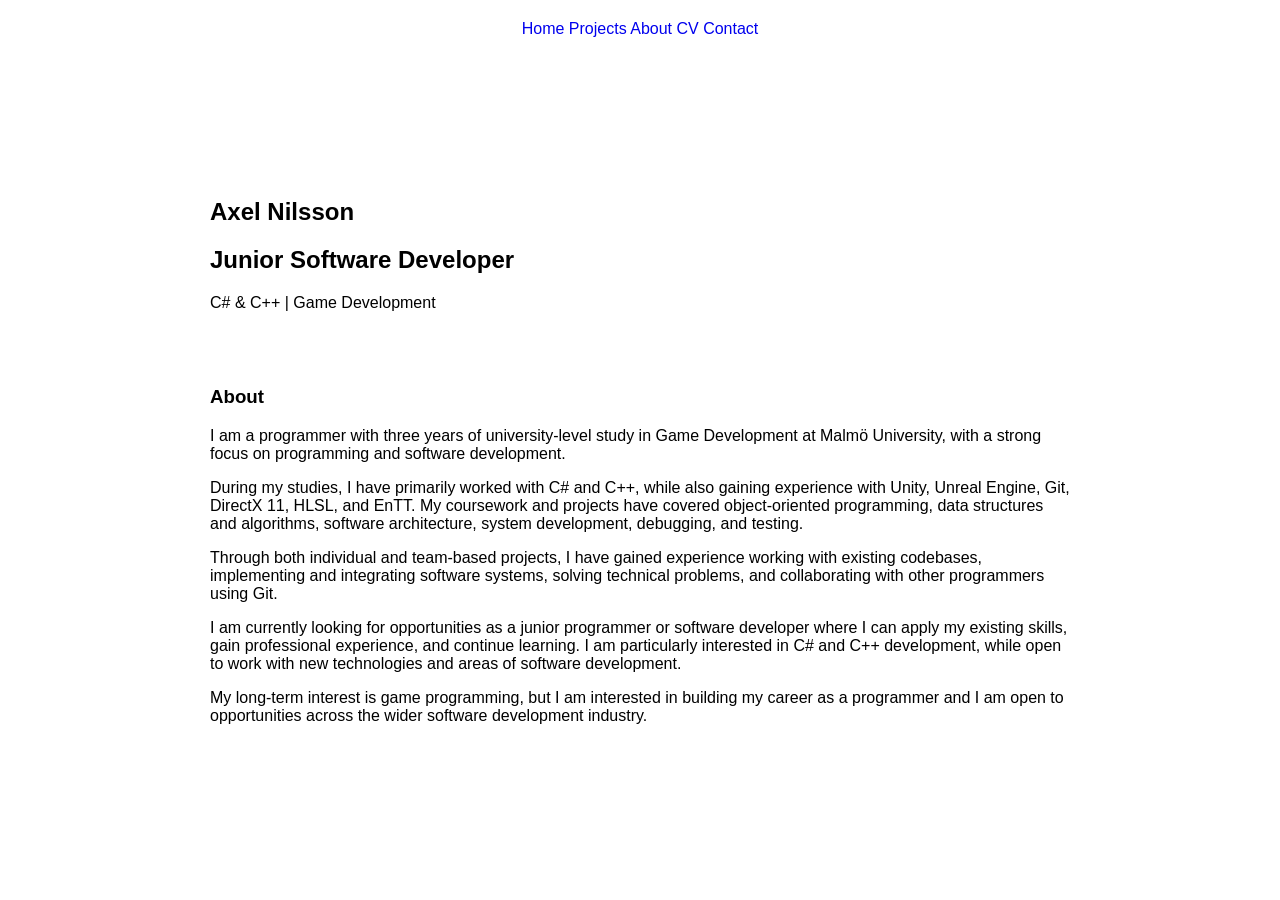
==== about.html @ 9e967c4b "Done with setup and base for most pages" ====
<!DOCTYPE html>
<html lang="eng">
    <head>
        <meta charset="UTF-8">
        <meta name="viewport" content="width=device-width, initial-scale=1.0">

        <title>Axel Nilsson | Junior Software Developer</title>
        <link rel="stylesheet" href="css/style.css">
    </head>

    <body>
        <header>
            <nav>
                <div>
                    <a href="index.html">Home</a>
                    <a href="projects.html">Projects</a>
                    <a href="about.html">About</a>
                    <a href="cv.html">CV</a>
                    <a href="contact.html">Contact</a>
                </div>
            </nav>
        </header>

        <main>
            <section class="home">
                <h1>Axel Nilsson</h1>
                <h2>Junior Software Developer</h2>

                <p>C# & C++ | Game Development</p>
            </section>
            <section class="about">
                <h3>About</h3>
                <p>
                    I am a programmer with three years of university-level study in Game Development at Malmö University, 
                    with a strong focus on programming and software development.
                </p>
                <p>
                    During my studies, I have primarily worked with C# and C++, while also gaining experience with Unity, 
                    Unreal Engine, Git, DirectX 11, HLSL, and EnTT. 
                    My coursework and projects have covered object-oriented programming, data structures and algorithms, 
                    software architecture, system development, debugging, and testing.
                </p>
                <p>
                    Through both individual and team-based projects, I have gained experience working with existing codebases, 
                    implementing and integrating software systems, solving technical problems, and collaborating with other 
                    programmers using Git.
                </p>
                <p>
                    I am currently looking for opportunities as a junior programmer or software developer 
                    where I can apply my existing skills, gain professional experience, and continue learning. 
                    I am particularly interested in C# and C++ development, while open to work with new technologies and 
                    areas of software development.
                </p>
                <p>
                    My long-term interest is game programming, but I am interested in building my career as a programmer and 
                    I am open to opportunities across the wider software development industry.
                </p>
            </section>
        </main>
    </body>
</html>
---- css/style.css ----
* {
    box-sizing: border-box;
}

body {
    margin: 0;
    font-family: Arial, sans-serif;
}

nav {
    display: flex;
    justify-content: space-between;
    padding: 20px;
    gap: 30px;
}

nav a {
    text-decoration: none;
}

header {
    display: flex;
    justify-content: center;
}

.home {
    max-width: 900px;
    margin: 100px auto;
    margin-bottom: 0px;
    padding: 20px;
}

.contact {
    max-width: 900px;
    margin: auto;
    padding: 20px;
}

.about {
    max-width: 900px;
    margin: auto;
    padding: 20px;
}
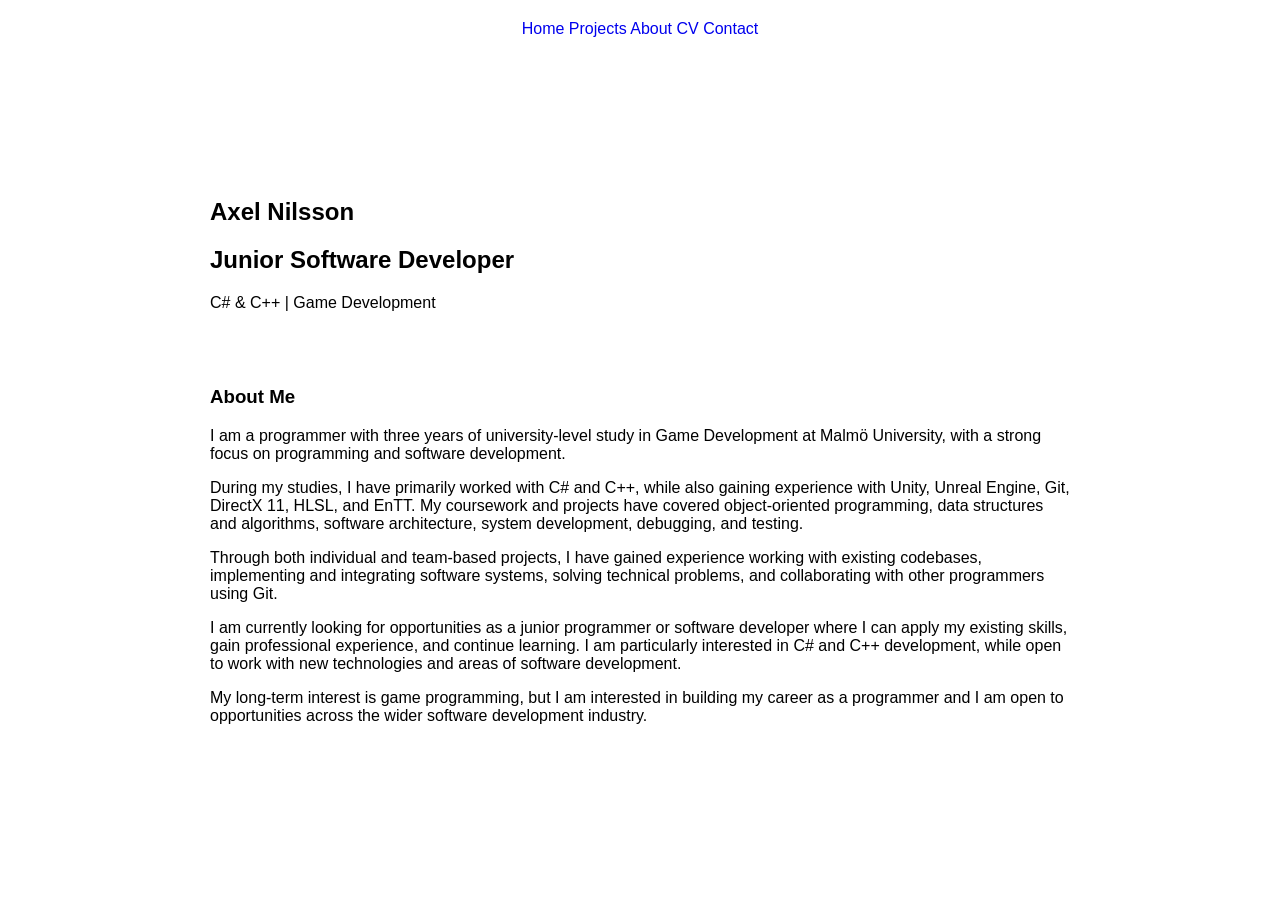
==== commit 735db41a: "Added base structure for each project page" ====
--- a/about.html
+++ b/about.html
@@ -28,8 +28,8 @@
 
                 <p>C# & C++ | Game Development</p>
             </section>
-            <section class="about">
-                <h3>About</h3>
+            <section class="mid-page">
+                <h3>About Me</h3>
                 <p>
                     I am a programmer with three years of university-level study in Game Development at Malmö University, 
                     with a strong focus on programming and software development.
--- a/css/style.css
+++ b/css/style.css
@@ -30,13 +30,7 @@
     padding: 20px;
 }
 
-.contact {
-    max-width: 900px;
-    margin: auto;
-    padding: 20px;
-}
-
-.about {
+.mid-page {
     max-width: 900px;
     margin: auto;
     padding: 20px;
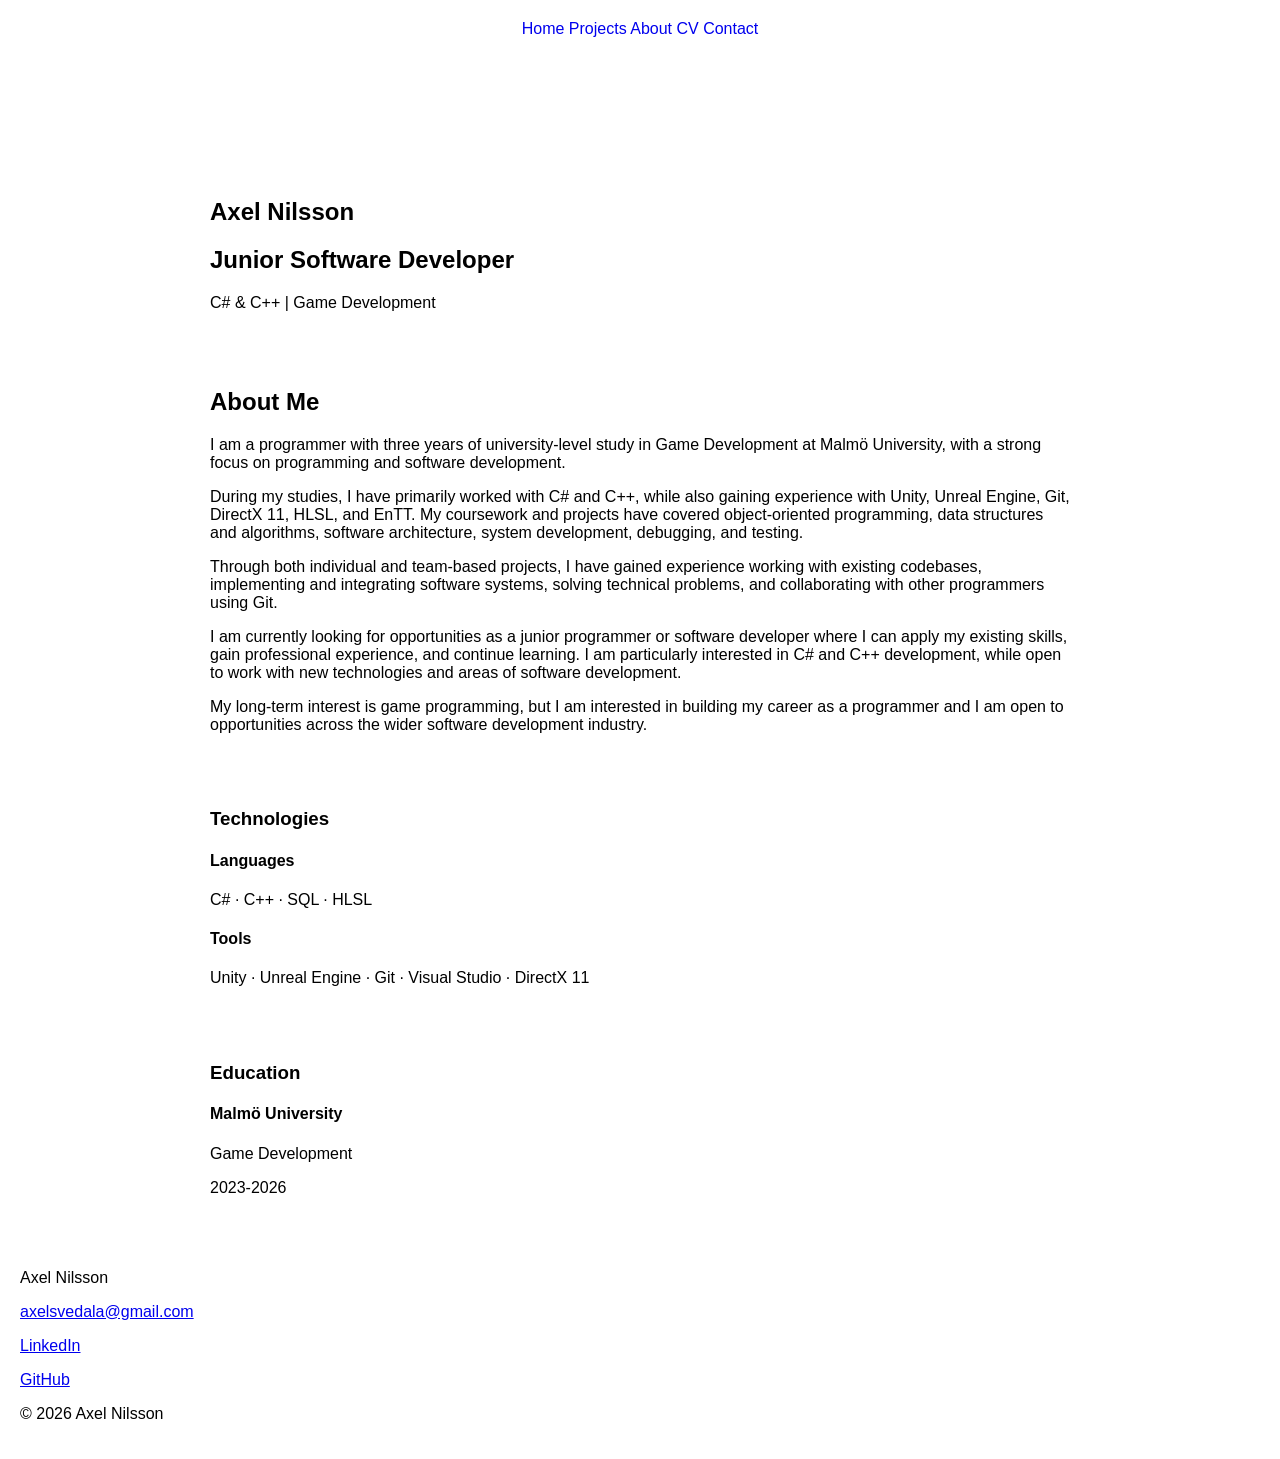
==== commit da3213b9: "Added footer" ====
--- a/about.html
+++ b/about.html
@@ -29,7 +29,7 @@
                 <p>C# & C++ | Game Development</p>
             </section>
             <section class="mid-page">
-                <h3>About Me</h3>
+                <h2>About Me</h2>
                 <p>
                     I am a programmer with three years of university-level study in Game Development at Malmö University, 
                     with a strong focus on programming and software development.
@@ -56,6 +56,27 @@
                     I am open to opportunities across the wider software development industry.
                 </p>
             </section>
+            <section class="lower-page">
+                <h3>Technologies</h3>
+                <h4>Languages</h4>
+                <p>C# · C++ · SQL · HLSL</p>
+
+                <h4>Tools</h4>
+                <p>Unity · Unreal Engine · Git · Visual Studio · DirectX 11</p>
+            </section>
+            <section class="education">
+                <h3>Education</h3>
+                <h4>Malmö University</h4>
+                <p>Game Development</p>
+                <p>2023-2026</p>
+            </section>
         </main>
     </body>
+    <footer>
+        <p>Axel Nilsson</p>
+        <p><a href="mailto:axelsvedala@gmail.com">axelsvedala@gmail.com</a></p>
+        <p><a href="https://www.linkedin.com/in/axel-nilsson-1a0b3b1b9/" target="_blank">LinkedIn</a></p>
+        <p><a href="https://github.com/AxelN7" target="_blank">GitHub</a></p>
+        <p>© 2026 Axel Nilsson</p>
+    </footer>
 </html>
--- a/css/style.css
+++ b/css/style.css
@@ -33,5 +33,27 @@
 .mid-page {
     max-width: 900px;
     margin: auto;
+    margin-bottom: 0px;
+    padding: 20px;
+}
+
+.lower-page {
+    max-width: 900px;
+    margin: auto;
+    margin-bottom: 0px;
+    padding: 20px;
+}
+
+.education {
+    max-width: 900px;
+    margin: auto;
+    margin-bottom: 0px;
+    padding: 20px;
+}
+
+footer {
+    justify-content: center;
+    text-align: left;
+    margin: auto;
     padding: 20px;
 }
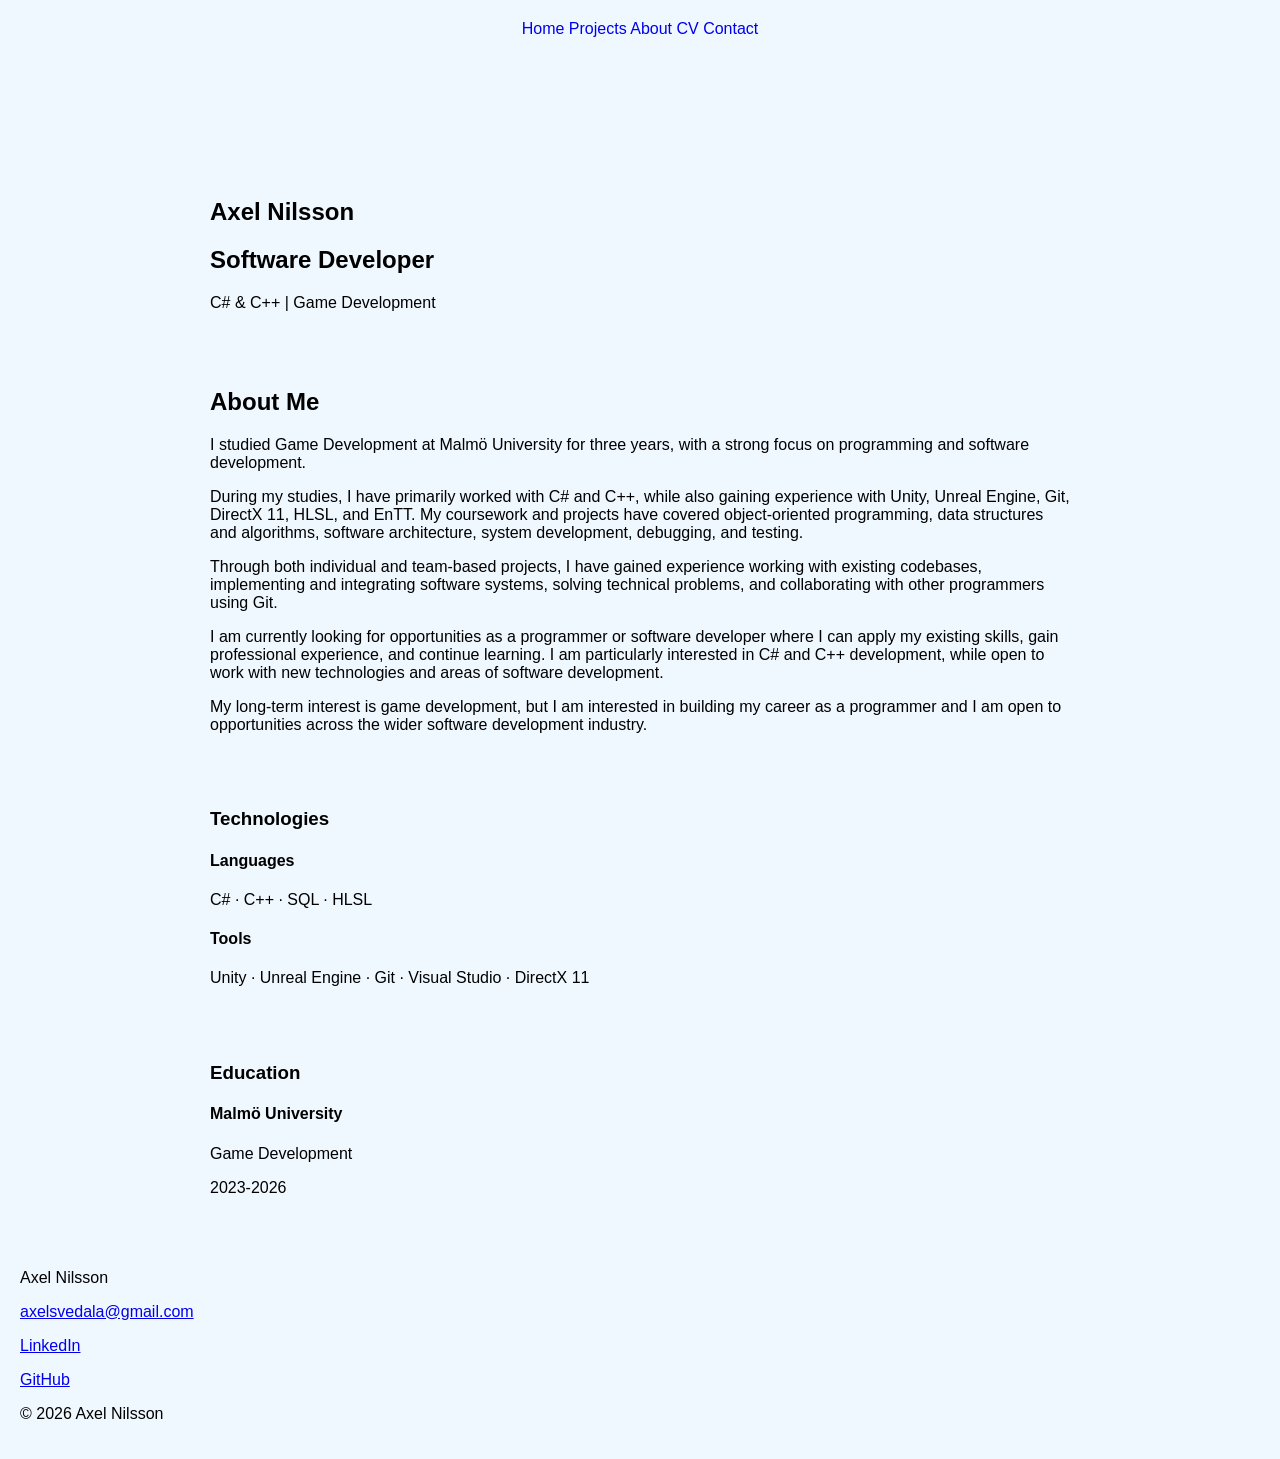
==== commit 7b36d613: "Updated role to Software Developer + about me text" ====
--- a/about.html
+++ b/about.html
@@ -4,7 +4,7 @@
         <meta charset="UTF-8">
         <meta name="viewport" content="width=device-width, initial-scale=1.0">
 
-        <title>Axel Nilsson | Junior Software Developer</title>
+        <title>Axel Nilsson | Software Developer</title>
         <link rel="stylesheet" href="css/style.css">
     </head>
 
@@ -24,14 +24,14 @@
         <main>
             <section class="home">
                 <h1>Axel Nilsson</h1>
-                <h2>Junior Software Developer</h2>
+                <h2>Software Developer</h2>
 
                 <p>C# & C++ | Game Development</p>
             </section>
             <section class="mid-page">
                 <h2>About Me</h2>
                 <p>
-                    I am a programmer with three years of university-level study in Game Development at Malmö University, 
+                    I studied Game Development at Malmö University for three years, 
                     with a strong focus on programming and software development.
                 </p>
                 <p>
@@ -46,13 +46,13 @@
                     programmers using Git.
                 </p>
                 <p>
-                    I am currently looking for opportunities as a junior programmer or software developer 
+                    I am currently looking for opportunities as a programmer or software developer 
                     where I can apply my existing skills, gain professional experience, and continue learning. 
                     I am particularly interested in C# and C++ development, while open to work with new technologies and 
                     areas of software development.
                 </p>
                 <p>
-                    My long-term interest is game programming, but I am interested in building my career as a programmer and 
+                    My long-term interest is game development, but I am interested in building my career as a programmer and 
                     I am open to opportunities across the wider software development industry.
                 </p>
             </section>
@@ -75,7 +75,7 @@
     <footer>
         <p>Axel Nilsson</p>
         <p><a href="mailto:axelsvedala@gmail.com">axelsvedala@gmail.com</a></p>
-        <p><a href="https://www.linkedin.com/in/axel-nilsson-1a0b3b1b9/" target="_blank">LinkedIn</a></p>
+        <p><a href="https://www.linkedin.com/in/axel-nilsson-785769103/" target="_blank">LinkedIn</a></p>
         <p><a href="https://github.com/AxelN7" target="_blank">GitHub</a></p>
         <p>© 2026 Axel Nilsson</p>
     </footer>
--- a/css/style.css
+++ b/css/style.css
@@ -1,5 +1,6 @@
 * {
     box-sizing: border-box;
+    background-color:aliceblue;
 }
 
 body {
